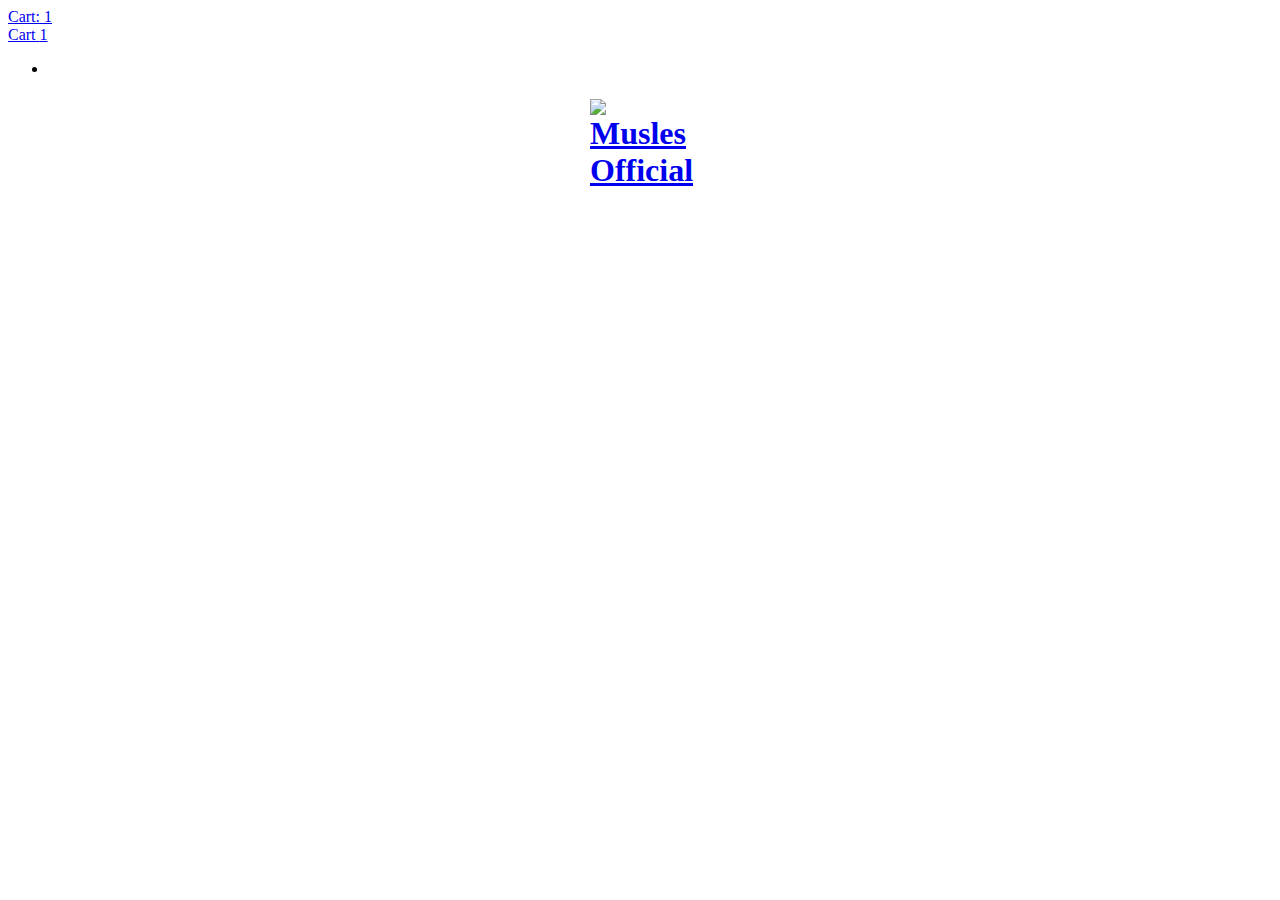
==== musles.html @ 2211c5cf "Update musles.html" ====
<!doctype html>
<html class="no-js">
<head>
  

  <!-- Basic page needs ================================================== -->
  <meta charset="utf-8">
  <meta http-equiv="X-UA-Compatible" content="IE=edge,chrome=1">

  

  <!-- Title and description ================================================== -->
  <title>
  Musles Official
  </title>

  
  <meta name="description" content="Welcome to Influify">
  

  <!-- Social meta ================================================== -->
  <!-- /snippets/social-meta-tags.liquid -->




<meta property="og:site_name" content="Musles Official">
<meta property="og:url" content="https://musles.prowebs.cf/">
<meta property="og:title" content="Musles Official">
<meta property="og:type" content="website">
<meta property="og:description" content="Welcome to Influify">





<meta name="twitter:card" content="summary_large_image">
<meta name="twitter:title" content="Musles Official">
<meta name="twitter:description" content="Welcome to Influify">


  <!-- Helpers ================================================== -->
  <link rel="canonical" href="https://musles.prowebs.cf/">
  <meta name="viewport" content="width=device-width,initial-scale=1">
  <meta name="theme-color" content="#59756f">

  <!-- CSS ================================================== -->
  <link href="//cdn.shopify.com/s/files/1/0023/3127/9433/t/52/assets/timber.scss.css?8258" rel="stylesheet" type="text/css" media="all" />
  <link href="//cdn.shopify.com/s/files/1/0023/3127/9433/t/52/assets/theme.scss.css?8258" rel="stylesheet" type="text/css" media="all" />

  <script>
    window.theme = window.theme || {};

    var theme = {
      strings: {
        addToCart: "Add to Cart",
        soldOut: "Sold Out",
        unavailable: "Unavailable",
        zoomClose: "Close (Esc)",
        zoomPrev: "Previous (Left arrow key)",
        zoomNext: "Next (Right arrow key)",
        addressError: "Error looking up that address",
        addressNoResults: "No results for that address",
        addressQueryLimit: "You have exceeded the Google API usage limit. Consider upgrading to a \u003ca href=\"https:\/\/developers.google.com\/maps\/premium\/usage-limits\"\u003ePremium Plan\u003c\/a\u003e.",
        authError: "There was a problem authenticating your Google Maps API Key."
      },
      settings: {
        // Adding some settings to allow the editor to update correctly when they are changed
        enableWideLayout: false,
        typeAccentTransform: false,
        typeAccentSpacing: false,
        baseFontSize: '17px',
        headerBaseFontSize: '32px',
        accentFontSize: '16px'
      },
      variables: {
        mediaQueryMedium: 'screen and (max-width: 768px)',
        bpSmall: false
      },
      moneyFormat: "\u003cspan class=money\u003e${{amount}}\u003cspan\/\u003e"
    }

    document.documentElement.className = document.documentElement.className.replace('no-js', 'supports-js');
  </script>

  <!-- Header hook for plugins ================================================== -->
  <script>window.performance && window.performance.mark && window.performance.mark('shopify.content_for_header.start');</script><meta id="shopify-digital-wallet" name="shopify-digital-wallet" content="/2331279433/digital_wallets/dialog">
<meta name="shopify-checkout-api-token" content="d79881457b901da08dfafdb7239dae6c">
<meta id="in-context-paypal-metadata" data-shop-id="2331279433" data-venmo-supported="true" data-environment="production" data-locale="en_US" data-paypal-v4="true" data-currency="USD">
<meta id="amazon-payments-metadata" data-amazon-payments="true" data-amazon-payments-seller-id="A1KBSXKKAIBFFE" data-amazon-payments-callback-url="https://musles.prowebs.cf/2331279433/amazon_payments/callback" data-amazon-payments-sandbox-mode="false" data-amazon-payments-client-id="amzn1.application-oa2-client.d0884e1180ee402d91ae4af151216db2" data-amazon-payments-region="US" data-amazon-payments-language="en-US" data-amazon-payments-widget-library-url="https://static-na.payments-amazon.com/OffAmazonPayments/us/js/Widgets.js">
<style media="all">.additional-checkout-button{border:0 !important;border-radius:5px !important;display:inline-block;margin:0 0 10px;padding:0 24px !important;max-width:100%;min-width:150px !important;line-height:44px !important;text-align:center !important}.additional-checkout-button+.additional-checkout-button{margin-left:10px}.additional-checkout-button:last-child{margin-bottom:0}.additional-checkout-button span{font-size:14px !important}.additional-checkout-button img{display:inline-block !important;height:1.3em !important;margin:0 !important;vertical-align:middle !important;width:auto !important}@media (max-width: 500px){.additional-checkout-button{display:block;margin-left:0 !important;padding:0 10px !important;width:100%}}.additional-checkout-button--apple-pay{background-color:#000 !important;color:#fff !important;display:none;font-family:-apple-system, Helvetica Neue, sans-serif !important;min-width:150px !important;white-space:nowrap !important}.additional-checkout-button--apple-pay:hover,.additional-checkout-button--apple-pay:active,.additional-checkout-button--apple-pay:visited{color:#fff !important;text-decoration:none !important}.additional-checkout-button--apple-pay .additional-checkout-button__logo{background:-webkit-named-image(apple-pay-logo-white) center center no-repeat !important;background-size:auto 100% !important;display:inline-block !important;vertical-align:middle !important;width:3em !important;height:1.3em !important}@media (max-width: 500px){.additional-checkout-button--apple-pay{display:none}}.additional-checkout-button--google-pay{line-height:0 !important;padding:0 !important;border-radius:unset !important;width:80px !important}@media (max-width: 500px){.additional-checkout-button--google-pay{width:100% !important}}.gpay-iframe{height:44px !important;width:100%  !important;cursor:pointer;vertical-align:middle !important}.additional-checkout-button--paypal-express{background-color:#ffc439 !important}.additional-checkout-button--paypal,.additional-checkout-button--venmo{vertical-align:top;line-height:0 !important;padding:0 !important}.additional-checkout-button--amazon{background-color:#fad676 !important;position:relative !important}.additional-checkout-button--amazon .additional-checkout-button__logo{-webkit-transform:translateY(4px) !important;transform:translateY(4px) !important}.additional-checkout-button--amazon .alt-payment-list-amazon-button-image{max-height:none !important;opacity:0 !important;position:absolute !important;top:0 !important;left:0 !important;width:100% !important;height:100% !important}.additional-checkout-button-visually-hidden{border:0 !important;clip:rect(0, 0, 0, 0) !important;clip:rect(0 0 0 0) !important;width:1px !important;height:1px !important;margin:-2px !important;overflow:hidden !important;padding:0 !important;position:absolute !important}
</style>
<script id="shopify-features" type="application/json">{"accessToken":"d79881457b901da08dfafdb7239dae6c","betas":[],"domain":"musles.prowebs.cf","predictiveSearch":true,"shopId":2331279433,"smart_payment_buttons_url":"https:\/\/cdn.shopifycloud.com\/payment-sheet\/assets\/latest\/spb.en.js","dynamic_checkout_cart_url":"https:\/\/cdn.shopifycloud.com\/payment-sheet\/assets\/latest\/dynamic-checkout-cart.en.js"}</script>
<script>var Shopify = Shopify || {};
Shopify.shop = "aydenmusles.myshopify.com";
Shopify.currency = {"active":"USD","rate":"1.0"};
Shopify.theme = {"name":"Minimal","id":44738838601,"theme_store_id":380,"role":"unpublished"};
Shopify.theme.handle = "null";
Shopify.theme.style = {"id":null,"handle":null};</script>
<script>(function() {
  function asyncLoad() {
    var urls = ["https:\/\/www.123formbuilder.com\/modules\/Shpf\/js\/embedder.js?install=2018-08-16\u0026shop=aydenmusles.myshopify.com","https:\/\/sdk.beeketing.com\/js\/beeketing.js?shop=aydenmusles.myshopify.com","\/\/www.powr.io\/powr.js?powr-token=aydenmusles.myshopify.com\u0026external-type=shopify\u0026shop=aydenmusles.myshopify.com","https:\/\/a.mailmunch.co\/widgets\/site-526048-c74e04895272992bc47e4c046a9d8e223635bd14.js?shop=aydenmusles.myshopify.com","https:\/\/s3.us-east-2.amazonaws.com\/ekoma\/ekoma.js?shop=aydenmusles.myshopify.com","https:\/\/duw6wk4ou1qt.cloudfront.net\/static\/js\/external\/shopify-product-customizer.js?v=0.14\u0026shop=aydenmusles.myshopify.com","\/\/cdn.ywxi.net\/js\/partner-shopify.js?shop=aydenmusles.myshopify.com","https:\/\/static.klaviyo.com\/onsite\/js\/klaviyo.js?company_id=Mj3CdR\u0026shop=aydenmusles.myshopify.com","https:\/\/sdk.getsitekit.com\/static\/js\/app.js?shop=aydenmusles.myshopify.com#apiKey=a1975672db0ad24e9a23c7a75bee831f","https:\/\/cdn.fera.ai\/js\/fera.js?shop=aydenmusles.myshopify.com"];
    for (var i = 0; i < urls.length; i++) {
      var s = document.createElement('script');
      s.type = 'text/javascript';
      s.async = true;
      s.src = urls[i];
      var x = document.getElementsByTagName('script')[0];
      x.parentNode.insertBefore(s, x);
    }
  };
  if(window.attachEvent) {
    window.attachEvent('onload', asyncLoad);
  } else {
    window.addEventListener('load', asyncLoad, false);
  }
})();</script>
<script id="__st">var __st={"a":2331279433,"offset":-14400,"reqid":"5446ec9f-9491-4fbc-8467-1e0756786219","pageurl":"musles.prowebs.cf\/?_ab=0\u0026_fd=0\u0026_sc=1\u0026key=6c73c10e2d6f1e404b685ecdde77113a587a834f8811acf6f4e13dd553c4851f","t":"prospect","u":"a9261e02d014","p":"home"};</script>
<script>window.ShopifyPaypalV4VisibilityTracking = true;</script>
<script>window.Shopify = window.Shopify || {};
window.Shopify.Checkout = window.Shopify.Checkout || {};
window.Shopify.Checkout.apiHost = "aydenmusles.myshopify.com";</script>
<script>window.ShopifyAnalytics = window.ShopifyAnalytics || {};
window.ShopifyAnalytics.meta = window.ShopifyAnalytics.meta || {};
window.ShopifyAnalytics.meta.currency = 'USD';
var meta = {"page":{"pageType":"home"}};
for (var attr in meta) {
  window.ShopifyAnalytics.meta[attr] = meta[attr];
}</script>
<script>window.ShopifyAnalytics.merchantGoogleAnalytics = function() {
  
};
</script>
<script class="analytics">(function () {
  var customDocumentWrite = function(content) {
    var jquery = null;

    if (window.jQuery) {
      jquery = window.jQuery;
    } else if (window.Checkout && window.Checkout.$) {
      jquery = window.Checkout.$;
    }

    if (jquery) {
      jquery('body').append(content);
    }
  };

  var isDuplicatedThankYouPageView = function() {
    return document.cookie.indexOf('loggedConversion=' + window.location.pathname) !== -1;
  }

  var setCookieIfThankYouPage = function() {
    if (window.location.pathname.indexOf('/checkouts') !== -1 &&
        window.location.pathname.indexOf('/thank_you') !== -1) {

      var twoMonthsFromNow = new Date(Date.now());
      twoMonthsFromNow.setMonth(twoMonthsFromNow.getMonth() + 2);

      document.cookie = 'loggedConversion=' + window.location.pathname + '; expires=' + twoMonthsFromNow;
    }
  }

  var trekkie = window.ShopifyAnalytics.lib = window.trekkie = window.trekkie || [];
  if (trekkie.integrations) {
    return;
  }
  trekkie.methods = [
    'identify',
    'page',
    'ready',
    'track',
    'trackForm',
    'trackLink'
  ];
  trekkie.factory = function(method) {
    return function() {
      var args = Array.prototype.slice.call(arguments);
      args.unshift(method);
      trekkie.push(args);
      return trekkie;
    };
  };
  for (var i = 0; i < trekkie.methods.length; i++) {
    var key = trekkie.methods[i];
    trekkie[key] = trekkie.factory(key);
  }
  trekkie.load = function(config) {
    trekkie.config = config;
    var script = document.createElement('script');
    script.type = 'text/javascript';
    script.onerror = function(e) {
      (new Image()).src = '//v.shopify.com/internal_errors/track?error=trekkie_load';
    };
    script.async = true;
    script.src = 'https://cdn.shopify.com/s/javascripts/tricorder/trekkie.storefront.min.js?v=2017.09.05.1';
    var first = document.getElementsByTagName('script')[0];
    first.parentNode.insertBefore(script, first);
  };
  trekkie.load(
    {"Trekkie":{"appName":"storefront","development":false,"defaultAttributes":{"shopId":2331279433,"isMerchantRequest":null,"themeId":44738838601,"themeCityHash":12283865909597680262,"contentLanguage":"en"}},"Performance":{"navigationTimingApiMeasurementsEnabled":true,"navigationTimingApiMeasurementsSampleRate":0.01},"StorefrontPerformance":{"navigationTimingApiMeasurementsEnabled":true,"navigationTimingApiMeasurementsSampleRate":0.01},"Session Attribution":{}}
  );

  var loaded = false;
  trekkie.ready(function() {
    if (loaded) return;
    loaded = true;

    window.ShopifyAnalytics.lib = window.trekkie;
    

    var originalDocumentWrite = document.write;
    document.write = customDocumentWrite;
    try { window.ShopifyAnalytics.merchantGoogleAnalytics.call(this); } catch(error) {};
    document.write = originalDocumentWrite;

    if (!isDuplicatedThankYouPageView()) {
      setCookieIfThankYouPage();
      
        window.ShopifyAnalytics.lib.page(
          null,
          {"pageType":"home"}
        );
      
      
    }
  });

  
      var eventsListenerScript = document.createElement('script');
      eventsListenerScript.async = true;
      eventsListenerScript.src = "//cdn.shopify.com/s/assets/shop_events_listener-acf771159f9849ef6e5265782c99efe8b99406214c96a4373224ecafe285d7bb.js";
      document.getElementsByTagName('head')[0].appendChild(eventsListenerScript);
    
})();</script>
<script>document.addEventListener('DOMContentLoaded', function() {
  const previewBarInjector = new Shopify.PreviewBarInjector({
    targetNode: document.body,
    iframeRoot: 'https://musles.prowebs.cf',
    iframeSrc: 'https://musles.prowebs.cf/preview_bar',
    previewToken: 'ktmfjxcgx39vhea6',
    themeStoreId: '380',
    permanentDomain: 'aydenmusles.myshopify.com',
  });
  previewBarInjector.init();
});</script>
<script integrity="sha256-XvJAR0GWTFITqI9Je626Jg9XHK1rY52ie+f6Eq4D/dM=" defer="defer" src="//cdn.shopify.com/s/assets/storefront/express_buttons-5ef2404741964c5213a88f497badba260f571cad6b639da27be7fa12ae03fdd3.js" crossorigin="anonymous"></script>
<script integrity="sha256-qzPTa4Ven/Yc2yyXr9BKZWCTXSrPTCnbGdWsxA7YCw0=" defer="defer" src="//cdn.shopify.com/s/assets/storefront/features-ab33d36b855e9ff61cdb2c97afd04a6560935d2acf4c29db19d5acc40ed80b0d.js" crossorigin="anonymous"></script>
<script integrity="sha256-HjpxOt032ssmooRgVOW/c8loNAwGy026qLmF3OAx9M0=" defer="defer" src="//cdn.shopify.com/s/assets/storefront/bars/preview_bar_injector-1e3a713add37dacb26a2846054e5bf73c968340c06cb4dbaa8b985dce031f4cd.js" crossorigin="anonymous"></script>


<style id="shopify-dynamic-checkout-cart">@media screen and (min-width: 750px) {
  #dynamic-checkout-cart {
    min-height: 50px;
  }
}

@media screen and (max-width: 750px) {
  #dynamic-checkout-cart {
    min-height: 180px;
  }
}
</style>
<script>window.performance && window.performance.mark && window.performance.mark('shopify.content_for_header.end');</script>

  <script src="//cdn.shopify.com/s/files/1/0023/3127/9433/t/52/assets/jquery-2.2.3.min.js?8258" type="text/javascript"></script>

  <script src="//cdn.shopify.com/s/files/1/0023/3127/9433/t/52/assets/lazysizes.min.js?8258" async="async"></script>

  
  
<script src="https://wchat.freshchat.com/js/widget.js"></script>
</head>

<body id="musles-official" class="template-index" >

  <div id="shopify-section-header" class="shopify-section"><style>
  .logo__image-wrapper {
    max-width: 100px;
  }
  /*================= If logo is above navigation ================== */
  
    .site-nav {
      
      margin-top: 30px;
    }

    
      .logo__image-wrapper {
        margin: 0 auto;
      }
    
  

  /*============ If logo is on the same line as navigation ============ */
  


  
</style>

<div data-section-id="header" data-section-type="header-section">
  <div class="header-bar">
    <div class="wrapper medium-down--hide">
      <div class="post-large--display-table">

        

        <div class="header-bar__right post-large--display-table-cell">

          

          <div class="header-bar__module">
            <span class="header-bar__sep" aria-hidden="true"></span>
            <a href="/cart" class="cart-page-link">
              <span class="icon icon-cart header-bar__cart-icon" aria-hidden="true"></span>
            </a>
          </div>

          <div class="header-bar__module">
            <a href="/cart" class="cart-page-link">
              Cart:
              <span class="cart-count header-bar__cart-count">1</span>
            </a>
          </div>

          

        </div>
      </div>
    </div>

    <div class="wrapper post-large--hide announcement-bar--mobile">
      
    </div>

    <div class="wrapper post-large--hide">
      
      <a href="/cart" class="cart-page-link mobile-cart-page-link">
        <span class="icon icon-cart header-bar__cart-icon" aria-hidden="true"></span>
        Cart <span class="cart-count">1</span>
      </a>
    </div>
    <nav role="navigation">
  <ul id="MobileNav" class="mobile-nav post-large--hide">
    

    

    <li class="mobile-nav__link">
      
    </li>
  </ul>
</nav>

  </div>

  <header class="site-header" role="banner">
    <div class="wrapper">

      
        <div class="grid--full">
          <div class="grid__item">
            
              <h1 class="site-header__logo" itemscope itemtype="http://schema.org/Organization">
            
              
                <noscript>
                  
                  <div class="logo__image-wrapper">
                    <img src="//cdn.shopify.com/s/files/1/0023/3127/9433/files/New_Project_100x.png?v=1558497141" alt="Musles Official" />
                  </div>
                </noscript>
                <div class="logo__image-wrapper supports-js">
                  <a href="/" itemprop="url" style="padding-top:100.0%;">
                    
                    <img class="logo__image lazyload"
                         src="//cdn.shopify.com/s/files/1/0023/3127/9433/files/New_Project_300x300.png?v=1558497141"
                         data-src="//cdn.shopify.com/s/files/1/0023/3127/9433/files/New_Project_{width}x.png?v=1558497141"
                         data-widths="[120, 180, 360, 540, 720, 900, 1080, 1296, 1512, 1728, 1944, 2048]"
                         data-aspectratio="1.0"
                         data-sizes="auto"
                         alt="Musles Official"
                         itemprop="logo">
                  </a>
                </div>
              
            
              </h1>
            
          </div>
        </div>
        <div class="grid--full medium-down--hide">
          <div class="grid__item">
            
<nav>
  <ul class="site-nav" id="AccessibleNav">
    
  </ul>
</nav>

          </div>
        </div>
      

    </div>
  </header>
</div>
<div id="my-store-17798181"></div>
<div>
<script data-cfasync="false" type="text/javascript" src="https://app.ecwid.com/script.js?17798181&data_platform=code&data_date=2019-08-03" charset="utf-8"></script><script type="text/javascript"> xProductBrowser("categoriesPerRow=3","views=grid(20,3) list(60) table(60)","categoryView=grid","searchView=list","id=my-store-17798181");</script>
</div>
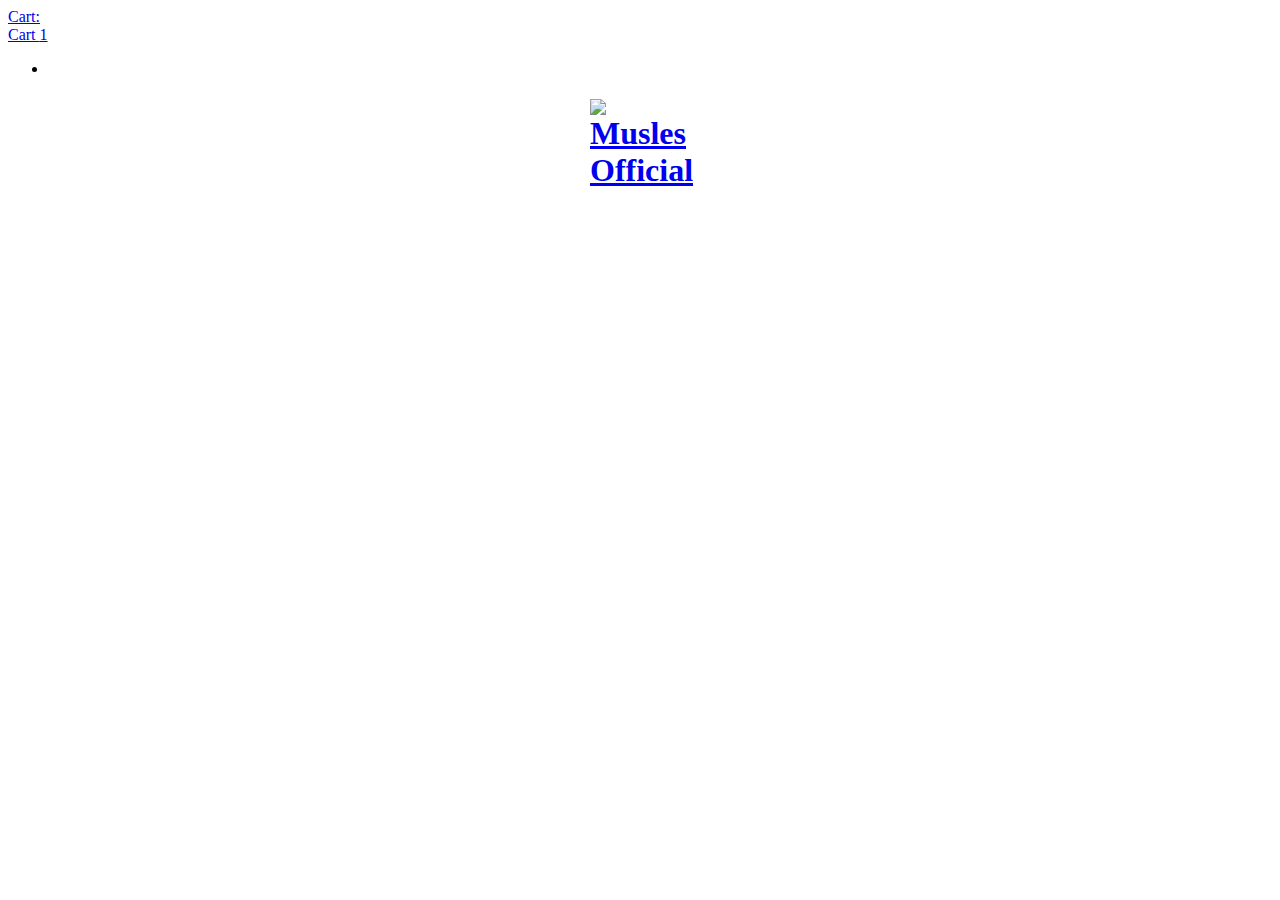
==== commit c5d588a9: "Update musles.html" ====
--- a/musles.html
+++ b/musles.html
@@ -312,7 +312,7 @@
 
           <div class="header-bar__module">
             <span class="header-bar__sep" aria-hidden="true"></span>
-            <a href="/cart" class="cart-page-link">
+            <a href="musles.html#!/~/cart" class="cart-page-link">
               <span class="icon icon-cart header-bar__cart-icon" aria-hidden="true"></span>
             </a>
           </div>
@@ -320,7 +320,7 @@
           <div class="header-bar__module">
             <a href="/cart" class="cart-page-link">
               Cart:
-              <span class="cart-count header-bar__cart-count">1</span>
+              <span class="cart-count header-bar__cart-count"></span>
             </a>
           </div>
 
@@ -368,7 +368,7 @@
                 <noscript>
                   
                   <div class="logo__image-wrapper">
-                    <img src="//cdn.shopify.com/s/files/1/0023/3127/9433/files/New_Project_100x.png?v=1558497141" alt="Musles Official" />
+                    <img src="https://cdn.shopify.com/s/files/1/0023/3127/9433/files/New_Project_100x.png?v=1558497141" alt="Musles Official" />
                   </div>
                 </noscript>
                 <div class="logo__image-wrapper supports-js">
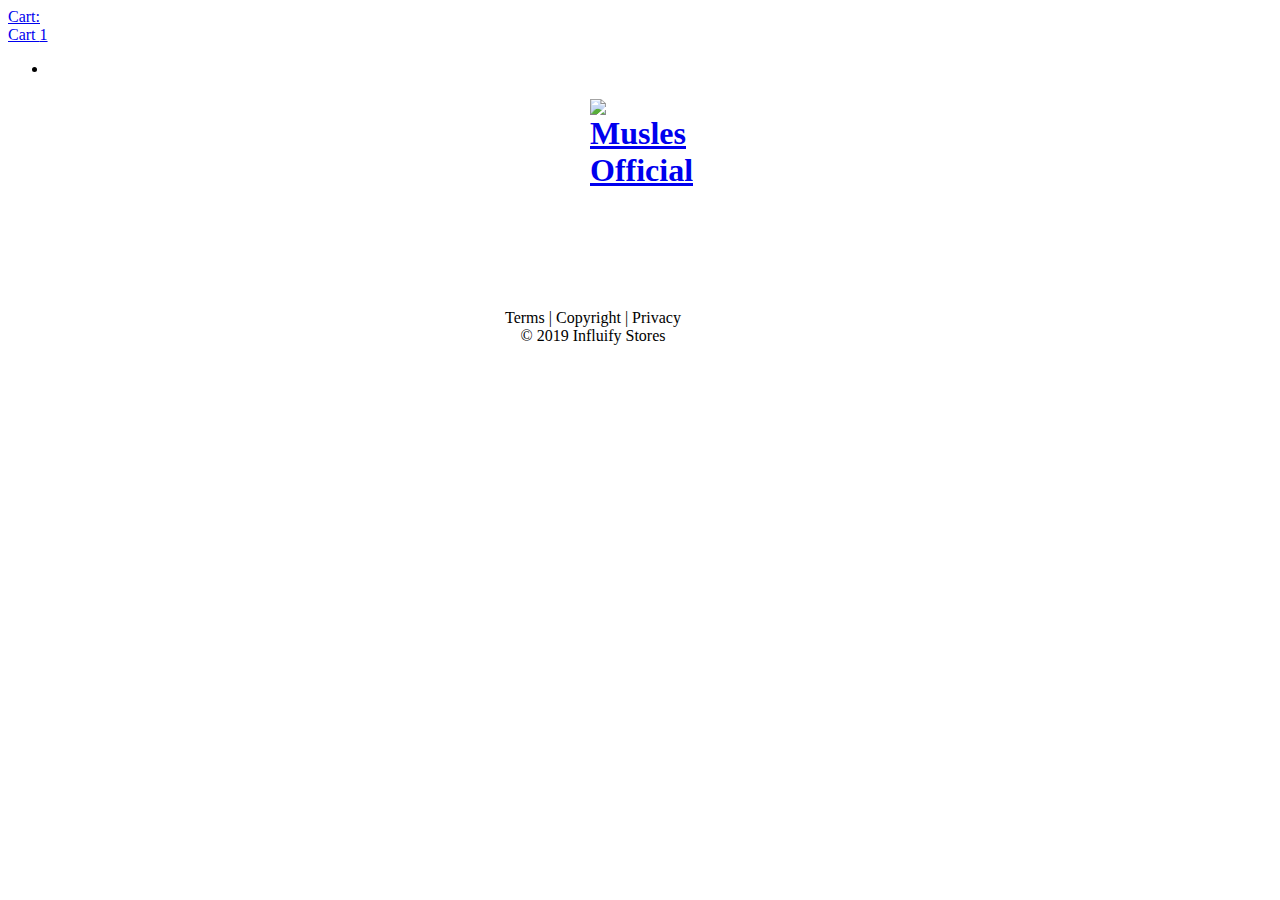
==== commit 864ed26a: "Update musles.html" ====
--- a/musles.html
+++ b/musles.html
@@ -47,6 +47,7 @@
   <!-- CSS ================================================== -->
   <link href="//cdn.shopify.com/s/files/1/0023/3127/9433/t/52/assets/timber.scss.css?8258" rel="stylesheet" type="text/css" media="all" />
   <link href="//cdn.shopify.com/s/files/1/0023/3127/9433/t/52/assets/theme.scss.css?8258" rel="stylesheet" type="text/css" media="all" />
+   <link href="https://fanfiber.com/public/css/style.min.css" rel="stylesheet">
 
   <script>
     window.theme = window.theme || {};
@@ -372,7 +373,7 @@
                   </div>
                 </noscript>
                 <div class="logo__image-wrapper supports-js">
-                  <a href="/" itemprop="url" style="padding-top:100.0%;">
+                  <a href="/Influify-Dev/musles.html" itemprop="url" style="padding-top:100.0%;">
                     
                     <img class="logo__image lazyload"
                          src="//cdn.shopify.com/s/files/1/0023/3127/9433/files/New_Project_300x300.png?v=1558497141"
@@ -410,3 +411,8 @@
 <div>
 <script data-cfasync="false" type="text/javascript" src="https://app.ecwid.com/script.js?17798181&data_platform=code&data_date=2019-08-03" charset="utf-8"></script><script type="text/javascript"> xProductBrowser("categoriesPerRow=3","views=grid(20,3) list(60) table(60)","categoryView=grid","searchView=list","id=my-store-17798181");</script>
 </div>
+<!--     footer start -->
+    
+    <!DOCTYPE html><html lang="en"><head><meta charset="utf-8"><title></title><meta name="description" content=""><meta name="viewport" content="width=device-width,initial-scale=1"><link href="https://strawberry156365.brizy.site/editor-build/free/1.0.1005/editor/css/preview.css" rel="stylesheet"><style>.css-7d6yzg,[data-css-7d6yzg]{z-index:auto;}.brz .css-7d6yzg,.brz [data-css-7d6yzg]{display:block;}.brz .css-7d6yzg .brz-section__content,.brz [data-css-7d6yzg] .brz-section__content{min-height:100%;}.brz .css-7d6yzg .brz-slick-slider__dots,.brz [data-css-7d6yzg] .brz-slick-slider__dots{color:rgba(0, 0, 0, 1);}.brz .css-7d6yzg .brz-slick-slider__arrow,.brz [data-css-7d6yzg] .brz-slick-slider__arrow{color:rgba(0, 0, 0, 0.7);}.brz .css-7d6yzg .brz-slick-slider__dots:hover,.brz [data-css-7d6yzg] .brz-slick-slider__dots:hover{color:rgba(0, 0, 0, 1);}.brz .css-7d6yzg .brz-slick-slider__arrow:hover,.brz [data-css-7d6yzg] .brz-slick-slider__arrow:hover{color:rgba(0, 0, 0, 1);}@media (max-width: 991px) and (min-width: 768px){.brz .css-7d6yzg,.brz [data-css-7d6yzg]{display:block;}}@media (max-width: 767px){.brz .css-7d6yzg,.brz [data-css-7d6yzg]{display:block;}}.css-1sqhm9n> .brz-bg-media,[data-css-1sqhm9n]> .brz-bg-media{border-style:solid;border-top-width:0px;border-right-width:0px;border-bottom-width:0px;border-left-width:0px;border-top-left-radius:0px;border-top-right-radius:0px;border-bottom-left-radius:0px;border-bottom-right-radius:0px;border-color:rgba(102, 115, 141, 0);}.css-1sqhm9n> .brz-bg-media > .brz-bg-image,[data-css-1sqhm9n]> .brz-bg-media > .brz-bg-image{background-image:none;background-position:50% 50%;background-attachment:scroll;}.css-1sqhm9n> .brz-bg-media > .brz-bg-color,[data-css-1sqhm9n]> .brz-bg-media > .brz-bg-color{background-color:rgba(0, 0, 0, 0);background-image:none;}.css-1sqhm9n> .brz-bg-media > .brz-bg-map,[data-css-1sqhm9n]> .brz-bg-media > .brz-bg-map{display:none;}.css-1sqhm9n> .brz-bg-media > .brz-bg-shape__top,[data-css-1sqhm9n]> .brz-bg-media > .brz-bg-shape__top{background-image:none;background-size:100% 100px;transform:rotateX(0deg) rotateY(0deg);height:100px;z-index:auto;-webkit-transform:rotateX(0deg) rotateY(0deg);}.css-1sqhm9n> .brz-bg-media > .brz-bg-shape__bottom,[data-css-1sqhm9n]> .brz-bg-media > .brz-bg-shape__bottom{background-image:none;background-size:100% 100px;transform:rotateX(-180deg) rotateY(-180deg);height:100px;z-index:auto;-webkit-transform:rotateX(-180deg) rotateY(-180deg);}@media (min-width: 991px){.css-1sqhm9n> .brz-bg-media,[data-css-1sqhm9n]> .brz-bg-media{transition:all 0.50s ease-in-out;transition-property:background, border-radius, color, border-color;-webkit-transition:all 0.50s ease-in-out;-moz-transition:all 0.50s ease-in-out;-webkit-transition-property:background, border-radius, color, border-color;-moz-transition-property:background, border-radius, color, border-color;}.css-1sqhm9n> .brz-bg-media > .brz-bg-image,[data-css-1sqhm9n]> .brz-bg-media > .brz-bg-image{transition:all 0.50s ease-in-out;transition-property:background, border-radius, color, border-color;-webkit-transition:all 0.50s ease-in-out;-moz-transition:all 0.50s ease-in-out;-webkit-transition-property:background, border-radius, color, border-color;-moz-transition-property:background, border-radius, color, border-color;}.css-1sqhm9n> .brz-bg-media > .brz-bg-color,[data-css-1sqhm9n]> .brz-bg-media > .brz-bg-color{transition:all 0.50s ease-in-out;transition-property:background, border-radius, color, border-color;-webkit-transition:all 0.50s ease-in-out;-moz-transition:all 0.50s ease-in-out;-webkit-transition-property:background, border-radius, color, border-color;-moz-transition-property:background, border-radius, color, border-color;}.css-1sqhm9n:hover > .brz-bg-media,[data-css-1sqhm9n]:hover > .brz-bg-media{border-style:solid;border-top-width:0px;border-right-width:0px;border-bottom-width:0px;border-left-width:0px;border-top-left-radius:0px;border-top-right-radius:0px;border-bottom-left-radius:0px;border-bottom-right-radius:0px;border-color:rgba(102, 115, 141, 0);}.css-1sqhm9n:hover > .brz-bg-media > .brz-bg-image,[data-css-1sqhm9n]:hover > .brz-bg-media > .brz-bg-image{background-image:none;background-position:50% 50%;}.css-1sqhm9n:hover > .brz-bg-media > .brz-bg-color,[data-css-1sqhm9n]:hover > .brz-bg-media > .brz-bg-color{background-color:rgba(0, 0, 0, 0);background-image:none;}}@media (max-width: 991px){.css-1sqhm9n> .brz-bg-media,[data-css-1sqhm9n]> .brz-bg-media{border-style:solid;border-top-width:0px;border-right-width:0px;border-bottom-width:0px;border-left-width:0px;border-top-left-radius:0px;border-top-right-radius:0px;border-bottom-left-radius:0px;border-bottom-right-radius:0px;border-color:rgba(102, 115, 141, 0);}.css-1sqhm9n> .brz-bg-media > .brz-bg-image,[data-css-1sqhm9n]> .brz-bg-media > .brz-bg-image{background-image:none;background-position:50% 50%;}.css-1sqhm9n> .brz-bg-media > .brz-bg-color,[data-css-1sqhm9n]> .brz-bg-media > .brz-bg-color{background-color:rgba(0, 0, 0, 0);background-image:none;}.css-1sqhm9n> .brz-bg-media > .brz-bg-map,[data-css-1sqhm9n]> .brz-bg-media > .brz-bg-map{display:none;}.css-1sqhm9n> .brz-bg-media > .brz-bg-shape__top,[data-css-1sqhm9n]> .brz-bg-media > .brz-bg-shape__top{background-size:100% 100px;height:100px;}.css-1sqhm9n> .brz-bg-media > .brz-bg-shape__bottom,[data-css-1sqhm9n]> .brz-bg-media > .brz-bg-shape__bottom{background-size:100% 100px;height:100px;}}@media (max-width: 767px){.css-1sqhm9n> .brz-bg-media,[data-css-1sqhm9n]> .brz-bg-media{border-style:solid;border-top-width:0px;border-right-width:0px;border-bottom-width:0px;border-left-width:0px;border-top-left-radius:0px;border-top-right-radius:0px;border-bottom-left-radius:0px;border-bottom-right-radius:0px;border-color:rgba(102, 115, 141, 0);}.css-1sqhm9n> .brz-bg-media > .brz-bg-image,[data-css-1sqhm9n]> .brz-bg-media > .brz-bg-image{background-image:none;background-position:50% 50%;}.css-1sqhm9n> .brz-bg-media > .brz-bg-color,[data-css-1sqhm9n]> .brz-bg-media > .brz-bg-color{background-color:rgba(0, 0, 0, 0);background-image:none;}.css-1sqhm9n> .brz-bg-media > .brz-bg-map,[data-css-1sqhm9n]> .brz-bg-media > .brz-bg-map{display:none;}.css-1sqhm9n> .brz-bg-media > .brz-bg-shape__top,[data-css-1sqhm9n]> .brz-bg-media > .brz-bg-shape__top{background-size:100% 100px;height:100px;}.css-1sqhm9n> .brz-bg-media > .brz-bg-shape__bottom,[data-css-1sqhm9n]> .brz-bg-media > .brz-bg-shape__bottom{background-size:100% 100px;height:100px;}}.css-1ptl1a3,[data-css-1ptl1a3]{border-style:solid;border-top-width:0px;border-right-width:0px;border-bottom-width:0px;border-left-width:0px;border-color:transparent;}@media (max-width: 992px){.css-1ptl1a3,[data-css-1ptl1a3]{border-style:solid;border-top-width:0px;border-right-width:0px;border-bottom-width:0px;border-left-width:0px;border-color:transparent;}}@media (max-width: 767px){.css-1ptl1a3,[data-css-1ptl1a3]{border-style:solid;border-top-width:0px;border-right-width:0px;border-bottom-width:0px;border-left-width:0px;border-color:transparent;}}@media (min-width: 992px){.css-1ptl1a3,[data-css-1ptl1a3]{max-width:100%;}}.css-16e3gxi,[data-css-16e3gxi]{max-width:1170px;padding-top:75px;padding-bottom:75px;}@media (max-width: 991px){.css-16e3gxi,[data-css-16e3gxi]{padding-top:50px;padding-bottom:50px;}}@media (max-width: 767px){.css-16e3gxi,[data-css-16e3gxi]{padding-top:25px;padding-bottom:25px;}}.css-1xef2ox,[data-css-1xef2ox]{position:relative;}.css-1xef2ox .brz-link-container,[data-css-1xef2ox] .brz-link-container{position:absolute;height:100%;width:100%;top:0px;left:0px;}.css-z34uv,[data-css-z34uv]{z-index:auto;margin-left:auto;margin-right:auto;margin-top:0px;margin-bottom:0px;}.css-z34uv> .brz-bg-content,[data-css-z34uv]> .brz-bg-content{border-style:solid;border-top-width:0px;border-right-width:0px;border-bottom-width:0px;border-left-width:0px;border-color:transparent;}.css-z34uv> .brz-bg-media,[data-css-z34uv]> .brz-bg-media{border-style:solid;border-top-width:0px;border-right-width:0px;border-bottom-width:0px;border-left-width:0px;border-top-left-radius:0px;border-top-right-radius:0px;border-bottom-left-radius:0px;border-bottom-right-radius:0px;border-color:rgba(102, 115, 141, 0);box-shadow:none;}.css-z34uv> .brz-bg-media > .brz-bg-image,[data-css-z34uv]> .brz-bg-media > .brz-bg-image{background-image:none;background-position:50% 50%;}.css-z34uv> .brz-bg-media > .brz-bg-color,[data-css-z34uv]> .brz-bg-media > .brz-bg-color{background-color:rgba(0, 0, 0, 0);background-image:none;}.css-z34uv> .brz-bg-media > .brz-bg-map,[data-css-z34uv]> .brz-bg-media > .brz-bg-map{display:none;}@media (min-width: 991px){.css-z34uv> .brz-bg-content,[data-css-z34uv]> .brz-bg-content{transition:all 0.50s ease-in-out;transition-property:background, border-radius, color, border-color;-webkit-transition:all 0.50s ease-in-out;-moz-transition:all 0.50s ease-in-out;-webkit-transition-property:background, border-radius, color, border-color;-moz-transition-property:background, border-radius, color, border-color;}.css-z34uv> .brz-bg-media,[data-css-z34uv]> .brz-bg-media{transition:all 0.50s ease-in-out;transition-property:background, border-radius, color, border-color;-webkit-transition:all 0.50s ease-in-out;-moz-transition:all 0.50s ease-in-out;-webkit-transition-property:background, border-radius, color, border-color;-moz-transition-property:background, border-radius, color, border-color;}.css-z34uv> .brz-bg-media > .brz-bg-image,[data-css-z34uv]> .brz-bg-media > .brz-bg-image{transition:all 0.50s ease-in-out;transition-property:background, border-radius, color, border-color;-webkit-transition:all 0.50s ease-in-out;-moz-transition:all 0.50s ease-in-out;-webkit-transition-property:background, border-radius, color, border-color;-moz-transition-property:background, border-radius, color, border-color;}.css-z34uv> .brz-bg-media > .brz-bg-color,[data-css-z34uv]> .brz-bg-media > .brz-bg-color{transition:all 0.50s ease-in-out;transition-property:background, border-radius, color, border-color;-webkit-transition:all 0.50s ease-in-out;-moz-transition:all 0.50s ease-in-out;-webkit-transition-property:background, border-radius, color, border-color;-moz-transition-property:background, border-radius, color, border-color;}.css-z34uv:hover > .brz-bg-content,[data-css-z34uv]:hover > .brz-bg-content{border-style:solid;border-top-width:0px;border-right-width:0px;border-bottom-width:0px;border-left-width:0px;}.css-z34uv:hover > .brz-bg-media,[data-css-z34uv]:hover > .brz-bg-media{border-style:solid;border-top-width:0px;border-right-width:0px;border-bottom-width:0px;border-left-width:0px;border-top-left-radius:0px;border-top-right-radius:0px;border-bottom-left-radius:0px;border-bottom-right-radius:0px;border-color:rgba(102, 115, 141, 0);}.css-z34uv:hover > .brz-bg-media > .brz-bg-image,[data-css-z34uv]:hover > .brz-bg-media > .brz-bg-image{background-image:none;background-position:50% 50%;}.css-z34uv:hover > .brz-bg-media > .brz-bg-color,[data-css-z34uv]:hover > .brz-bg-media > .brz-bg-color{background-color:rgba(0, 0, 0, 0);background-image:none;}}@media (max-width: 991px){.css-z34uv,[data-css-z34uv]{margin-top:0px;margin-bottom:0px;}.css-z34uv> .brz-bg-content,[data-css-z34uv]> .brz-bg-content{border-style:solid;border-top-width:0px;border-right-width:0px;border-bottom-width:0px;border-left-width:0px;border-color:transparent;}.css-z34uv> .brz-bg-media,[data-css-z34uv]> .brz-bg-media{border-style:solid;border-top-width:0px;border-right-width:0px;border-bottom-width:0px;border-left-width:0px;border-top-left-radius:0px;border-top-right-radius:0px;border-bottom-left-radius:0px;border-bottom-right-radius:0px;border-color:rgba(102, 115, 141, 0);}.css-z34uv> .brz-bg-media > .brz-bg-image,[data-css-z34uv]> .brz-bg-media > .brz-bg-image{background-image:none;background-position:50% 50%;}.css-z34uv> .brz-bg-media > .brz-bg-color,[data-css-z34uv]> .brz-bg-media > .brz-bg-color{background-color:rgba(0, 0, 0, 0);background-image:none;}.css-z34uv> .brz-bg-media > .brz-bg-map,[data-css-z34uv]> .brz-bg-media > .brz-bg-map{display:none;}}@media (max-width: 991px) and (min-width: 768px){.css-z34uv> .brz-bg-content > .brz-row,[data-css-z34uv]> .brz-bg-content > .brz-row{flex-direction:row;flex-wrap:wrap;justify-content:flex-start;-webkit-box-orient:horizontal;-webkit-box-direction:normal;-webkit-flex-direction:row;-webkit-box-lines:multiple;-webkit-flex-wrap:wrap;-webkit-box-pack:start;-webkit-justify-content:flex-start;}}@media (max-width: 767px){.css-z34uv,[data-css-z34uv]{margin-top:0px;margin-bottom:0px;}.css-z34uv> .brz-bg-content,[data-css-z34uv]> .brz-bg-content{border-style:solid;border-top-width:0px;border-right-width:0px;border-bottom-width:0px;border-left-width:0px;border-color:transparent;}.css-z34uv> .brz-bg-media,[data-css-z34uv]> .brz-bg-media{border-style:solid;border-top-width:0px;border-right-width:0px;border-bottom-width:0px;border-left-width:0px;border-top-left-radius:0px;border-top-right-radius:0px;border-bottom-left-radius:0px;border-bottom-right-radius:0px;border-color:rgba(102, 115, 141, 0);}.css-z34uv> .brz-bg-media > .brz-bg-image,[data-css-z34uv]> .brz-bg-media > .brz-bg-image{background-image:none;background-position:50% 50%;}.css-z34uv> .brz-bg-media > .brz-bg-color,[data-css-z34uv]> .brz-bg-media > .brz-bg-color{background-color:rgba(0, 0, 0, 0);background-image:none;}.css-z34uv> .brz-bg-media > .brz-bg-map,[data-css-z34uv]> .brz-bg-media > .brz-bg-map{display:none;}.css-z34uv> .brz-bg-content > .brz-row,[data-css-z34uv]> .brz-bg-content > .brz-row{flex-direction:row;flex-wrap:wrap;justify-content:flex-start;-webkit-box-orient:horizontal;-webkit-box-direction:normal;-webkit-flex-direction:row;-webkit-box-lines:multiple;-webkit-flex-wrap:wrap;-webkit-box-pack:start;-webkit-justify-content:flex-start;}}@media (min-width: 992px){.brz .css-z34uv,.brz [data-css-z34uv]{max-width:100%;min-height:auto;align-items:flex-start;-webkit-box-align:start;-webkit-align-items:flex-start;}}.css-18qg7sn,[data-css-18qg7sn]{padding-top:0px;padding-right:0px;padding-bottom:0px;padding-left:0px;}@media (max-width: 991px){.css-18qg7sn,[data-css-18qg7sn]{padding-top:0px;padding-right:0px;padding-bottom:0px;padding-left:0px;}}@media (max-width: 767px){.css-18qg7sn,[data-css-18qg7sn]{padding-top:0px;padding-right:0px;padding-bottom:0px;padding-left:0px;}}.brz .css-qgddyx,.brz [data-css-qgddyx]{z-index:auto;}.brz .css-qgddyx .brz-container-link,.brz [data-css-qgddyx] .brz-container-link{position:absolute;height:100%;width:100%;top:0px;left:0px;}@media (min-width: 992px){.brz .css-qgddyx,.brz [data-css-qgddyx]{will-change:flex, max-width;flex:1 1 100%;max-width:100%;-webkit-flex:1 1 100%;}}@media (max-width: 991px) and (min-width: 768px){.brz .css-qgddyx,.brz [data-css-qgddyx]{will-change:flex, max-width;flex:1 1 100%;max-width:100%;-webkit-flex:1 1 100%;}}@media (max-width: 767px){.brz .css-qgddyx,.brz [data-css-qgddyx]{will-change:flex, max-width;flex:1 1 100%;max-width:100%;-webkit-flex:1 1 100%;}}.css-1f2z3,[data-css-1f2z3]{padding-top:5px;padding-right:15px;padding-bottom:5px;padding-left:15px;margin-top:0px;margin-right:0px;margin-bottom:0px;margin-left:0px;}.css-1f2z3> .brz-bg-content,[data-css-1f2z3]> .brz-bg-content{border-style:solid;border-top-width:0px;border-right-width:0px;border-bottom-width:0px;border-left-width:0px;border-color:transparent;}.css-1f2z3> .brz-bg-media,[data-css-1f2z3]> .brz-bg-media{border-style:solid;border-top-width:0px;border-right-width:0px;border-bottom-width:0px;border-left-width:0px;border-top-left-radius:0px;border-top-right-radius:0px;border-bottom-left-radius:0px;border-bottom-right-radius:0px;border-color:rgba(102, 115, 141, 0);box-shadow:none;}.css-1f2z3> .brz-bg-media > .brz-bg-image,[data-css-1f2z3]> .brz-bg-media > .brz-bg-image{background-image:none;background-position:50% 50%;}.css-1f2z3> .brz-bg-media > .brz-bg-color,[data-css-1f2z3]> .brz-bg-media > .brz-bg-color{background-color:rgba(0, 0, 0, 0);background-image:none;}@media (min-width: 991px){.css-1f2z3> .brz-bg-content,[data-css-1f2z3]> .brz-bg-content{transition:all 0.50s ease-in-out;transition-property:background, border-radius, color, border-color;-webkit-transition:all 0.50s ease-in-out;-moz-transition:all 0.50s ease-in-out;-webkit-transition-property:background, border-radius, color, border-color;-moz-transition-property:background, border-radius, color, border-color;}.css-1f2z3> .brz-bg-media,[data-css-1f2z3]> .brz-bg-media{transition:all 0.50s ease-in-out;transition-property:background, border-radius, color, border-color;-webkit-transition:all 0.50s ease-in-out;-moz-transition:all 0.50s ease-in-out;-webkit-transition-property:background, border-radius, color, border-color;-moz-transition-property:background, border-radius, color, border-color;}.css-1f2z3> .brz-bg-media > .brz-bg-image,[data-css-1f2z3]> .brz-bg-media > .brz-bg-image{transition:all 0.50s ease-in-out;transition-property:background, border-radius, color, border-color;-webkit-transition:all 0.50s ease-in-out;-moz-transition:all 0.50s ease-in-out;-webkit-transition-property:background, border-radius, color, border-color;-moz-transition-property:background, border-radius, color, border-color;}.css-1f2z3> .brz-bg-media > .brz-bg-color,[data-css-1f2z3]> .brz-bg-media > .brz-bg-color{transition:all 0.50s ease-in-out;transition-property:background, border-radius, color, border-color;-webkit-transition:all 0.50s ease-in-out;-moz-transition:all 0.50s ease-in-out;-webkit-transition-property:background, border-radius, color, border-color;-moz-transition-property:background, border-radius, color, border-color;}.css-1f2z3:hover > .brz-bg-content,[data-css-1f2z3]:hover > .brz-bg-content{border-style:solid;border-top-width:0px;border-right-width:0px;border-bottom-width:0px;border-left-width:0px;}.css-1f2z3:hover > .brz-bg-media,[data-css-1f2z3]:hover > .brz-bg-media{border-style:solid;border-top-width:0px;border-right-width:0px;border-bottom-width:0px;border-left-width:0px;border-top-left-radius:0px;border-top-right-radius:0px;border-bottom-left-radius:0px;border-bottom-right-radius:0px;border-color:rgba(102, 115, 141, 0);}.css-1f2z3:hover > .brz-bg-media > .brz-bg-image,[data-css-1f2z3]:hover > .brz-bg-media > .brz-bg-image{background-image:none;background-position:50% 50%;}.css-1f2z3:hover > .brz-bg-media > .brz-bg-color,[data-css-1f2z3]:hover > .brz-bg-media > .brz-bg-color{background-color:rgba(0, 0, 0, 0);background-image:none;}}@media (max-width: 991px){.css-1f2z3,[data-css-1f2z3]{padding-top:5px;padding-right:15px;padding-bottom:5px;padding-left:15px;margin-top:0px;margin-right:0px;margin-bottom:0px;margin-left:0px;}.css-1f2z3> .brz-bg-content,[data-css-1f2z3]> .brz-bg-content{border-style:solid;border-top-width:0px;border-right-width:0px;border-bottom-width:0px;border-left-width:0px;border-color:transparent;}.css-1f2z3> .brz-bg-media,[data-css-1f2z3]> .brz-bg-media{border-style:solid;border-top-width:0px;border-right-width:0px;border-bottom-width:0px;border-left-width:0px;border-top-left-radius:0px;border-top-right-radius:0px;border-bottom-left-radius:0px;border-bottom-right-radius:0px;border-color:rgba(102, 115, 141, 0);}.css-1f2z3> .brz-bg-media > .brz-bg-image,[data-css-1f2z3]> .brz-bg-media > .brz-bg-image{background-image:none;background-position:50% 50%;}.css-1f2z3> .brz-bg-media > .brz-bg-color,[data-css-1f2z3]> .brz-bg-media > .brz-bg-color{background-color:rgba(0, 0, 0, 0);background-image:none;}}@media (max-width: 767px){.css-1f2z3,[data-css-1f2z3]{padding-top:0px;padding-right:0px;padding-bottom:0px;padding-left:0px;margin-top:10px;margin-right:0px;margin-bottom:10px;margin-left:0px;}.css-1f2z3> .brz-bg-content,[data-css-1f2z3]> .brz-bg-content{border-style:solid;border-top-width:0px;border-right-width:0px;border-bottom-width:0px;border-left-width:0px;border-color:transparent;}.css-1f2z3> .brz-bg-media,[data-css-1f2z3]> .brz-bg-media{border-style:solid;border-top-width:0px;border-right-width:0px;border-bottom-width:0px;border-left-width:0px;border-top-left-radius:0px;border-top-right-radius:0px;border-bottom-left-radius:0px;border-bottom-right-radius:0px;border-color:rgba(102, 115, 141, 0);}.css-1f2z3> .brz-bg-media > .brz-bg-image,[data-css-1f2z3]> .brz-bg-media > .brz-bg-image{background-image:none;background-position:50% 50%;}.css-1f2z3> .brz-bg-media > .brz-bg-color,[data-css-1f2z3]> .brz-bg-media > .brz-bg-color{background-color:rgba(0, 0, 0, 0);background-image:none;align-items:flex-start;-webkit-box-align:start;-webkit-align-items:flex-start;}}@media (min-width: 768px){.brz .css-1f2z3,.brz [data-css-1f2z3]{align-items:flex-start;-webkit-box-align:start;-webkit-align-items:flex-start;}}.brz .css-6fvry1,.brz [data-css-6fvry1]{display:block;}@media (max-width: 767px){.brz .css-6fvry1,.brz [data-css-6fvry1]{display:block;}}.css-laz546,[data-css-laz546]{position:static;z-index:auto;justify-content:center;padding-top:0px;padding-right:0px;padding-bottom:0px;padding-left:0px;margin-top:10px;margin-right:0px;margin-bottom:10px;margin-left:0px;-webkit-box-pack:center;-webkit-justify-content:center;}@media (max-width: 991px){.css-laz546,[data-css-laz546]{justify-content:center;padding-top:0px;padding-right:0px;padding-bottom:0px;padding-left:0px;margin-top:10px;margin-right:0px;margin-bottom:10px;margin-left:0px;-webkit-box-pack:center;-webkit-justify-content:center;}}@media (max-width: 767px){.css-laz546,[data-css-laz546]{justify-content:center;padding-top:0px;padding-right:0px;padding-bottom:0px;padding-left:0px;margin-top:10px;margin-right:0px;margin-bottom:10px;margin-left:0px;-webkit-box-pack:center;-webkit-justify-content:center;}}.brz .css-kplda4,.brz [data-css-kplda4]{width:100%;}.brz .css-kplda4 .brz-embed-content,.brz [data-css-kplda4] .brz-embed-content{overflow:hidden;border-style:none;border-top-width:2px;border-right-width:2px;border-bottom-width:2px;border-left-width:2px;border-top-left-radius:0px;border-top-right-radius:0px;border-bottom-left-radius:0px;border-bottom-right-radius:0px;border-color:rgba(220, 222, 225, 1);}@media (min-width: 991px){.brz .css-kplda4 .brz-embed-content,.brz [data-css-kplda4] .brz-embed-content{transition:all 0.50s ease-in-out;transition-property:background, border-radius, color, border-color;-webkit-transition:all 0.50s ease-in-out;-moz-transition:all 0.50s ease-in-out;-webkit-transition-property:background, border-radius, color, border-color;-moz-transition-property:background, border-radius, color, border-color;}.brz .css-kplda4 .brz-embed-content:hover,.brz [data-css-kplda4] .brz-embed-content:hover{border-style:none;border-top-width:2px;border-right-width:2px;border-bottom-width:2px;border-left-width:2px;border-top-left-radius:0px;border-top-right-radius:0px;border-bottom-left-radius:0px;border-bottom-right-radius:0px;border-color:rgba(220, 222, 225, 1);}}@media (max-width: 991px){.brz .css-kplda4,.brz [data-css-kplda4]{width:100%;}.brz .css-kplda4 .brz-embed-content,.brz [data-css-kplda4] .brz-embed-content{border-style:none;border-top-width:2px;border-right-width:2px;border-bottom-width:2px;border-left-width:2px;border-top-left-radius:0px;border-top-right-radius:0px;border-bottom-left-radius:0px;border-bottom-right-radius:0px;border-color:rgba(220, 222, 225, 1);}}@media (max-width: 767px){.brz .css-kplda4,.brz [data-css-kplda4]{width:100%;}.brz .css-kplda4 .brz-embed-content,.brz [data-css-kplda4] .brz-embed-content{border-style:none;border-top-width:2px;border-right-width:2px;border-bottom-width:2px;border-left-width:2px;border-top-left-radius:0px;border-top-right-radius:0px;border-bottom-left-radius:0px;border-bottom-right-radius:0px;border-color:rgba(220, 222, 225, 1);}}</style><style id="dc-color"></style><style>.brz .brz-cp-color1{color: #191b21;}.brz .brz-cp-color2{color: #142850;}.brz .brz-cp-color3{color: #239ddb;}.brz .brz-cp-color4{color: #66738d;}.brz .brz-cp-color5{color: #bde1f4;}.brz .brz-cp-color6{color: #eef0f2;}.brz .brz-cp-color7{color: #73777f;}.brz .brz-cp-color8{color: #ffffff;}</style><style></style><style id="custom-css"></style></head><body class="brz"><div class="brz-root__container brz-reset-all"><section id="shmdifeirbafteqzmfmidyxuoxnxgaanrgfn" class="brz-section css-7d6yzg" data-uid="shmdifeirbafteqzmfmidyxuoxnxgaanrgfn"><div class="brz-section__items"><div class="brz-section__content" data-custom-id="dlxeeuzsgspcocrfgyzdvekjunucqibadjze"><div class="brz-bg css-1sqhm9n"><div class="brz-bg-media"><div class="brz-bg-color"></div></div><div class="brz-bg-content"><div class="brz-container__wrap css-16e3gxi"><div class="brz-container css-1ptl1a3"><div class="brz-row__container css-1xef2ox" data-custom-id="hfnmwagfwgakixtzooqtitmfqzaszrmdxrdm"><div class="brz-bg brz-d-xs-flex brz-flex-xs-wrap css-z34uv"><div class="brz-bg-media"><div class="brz-bg-color"></div></div><div class="brz-bg-content"><div class="brz-row css-18qg7sn"><div class="brz-columns css-qgddyx" data-custom-id="twowaaspmmrqlxaysufzkivvkvyllqoqnjwa"><div class="brz-bg brz-d-xs-flex css-1f2z3"><div class="brz-bg-media"><div class="brz-bg-color"></div></div><div class="brz-bg-content"><div class="brz-wrapper css-6fvry1"><div class="brz-d-xs-flex css-laz546"><div class="brz-embed-code css-kplda4" data-custom-id="moyxlpopunpwoercjhgvqfsjboqecaldttal"><div class="brz-embed-content"><div class=""><span class="copyRight"><center>Terms | Copyright | Privacy<br>&#xA9; 2019 Influify Stores</center></span></div></div></div></div></div></div></div></div></div></div></div></div></div></div></div></div></div></div></section></div><script src="https://strawberry156365.brizy.site/editor-build/free/1.0.1005/editor/js/polyfill.js"></script><script>var __CONFIG__ = {
+        serverTimestamp: 1565040020
+      };</script><script src="https://strawberry156365.brizy.site/editor-build/free/1.0.1005/editor/js/preview.js"></script></body></html>
